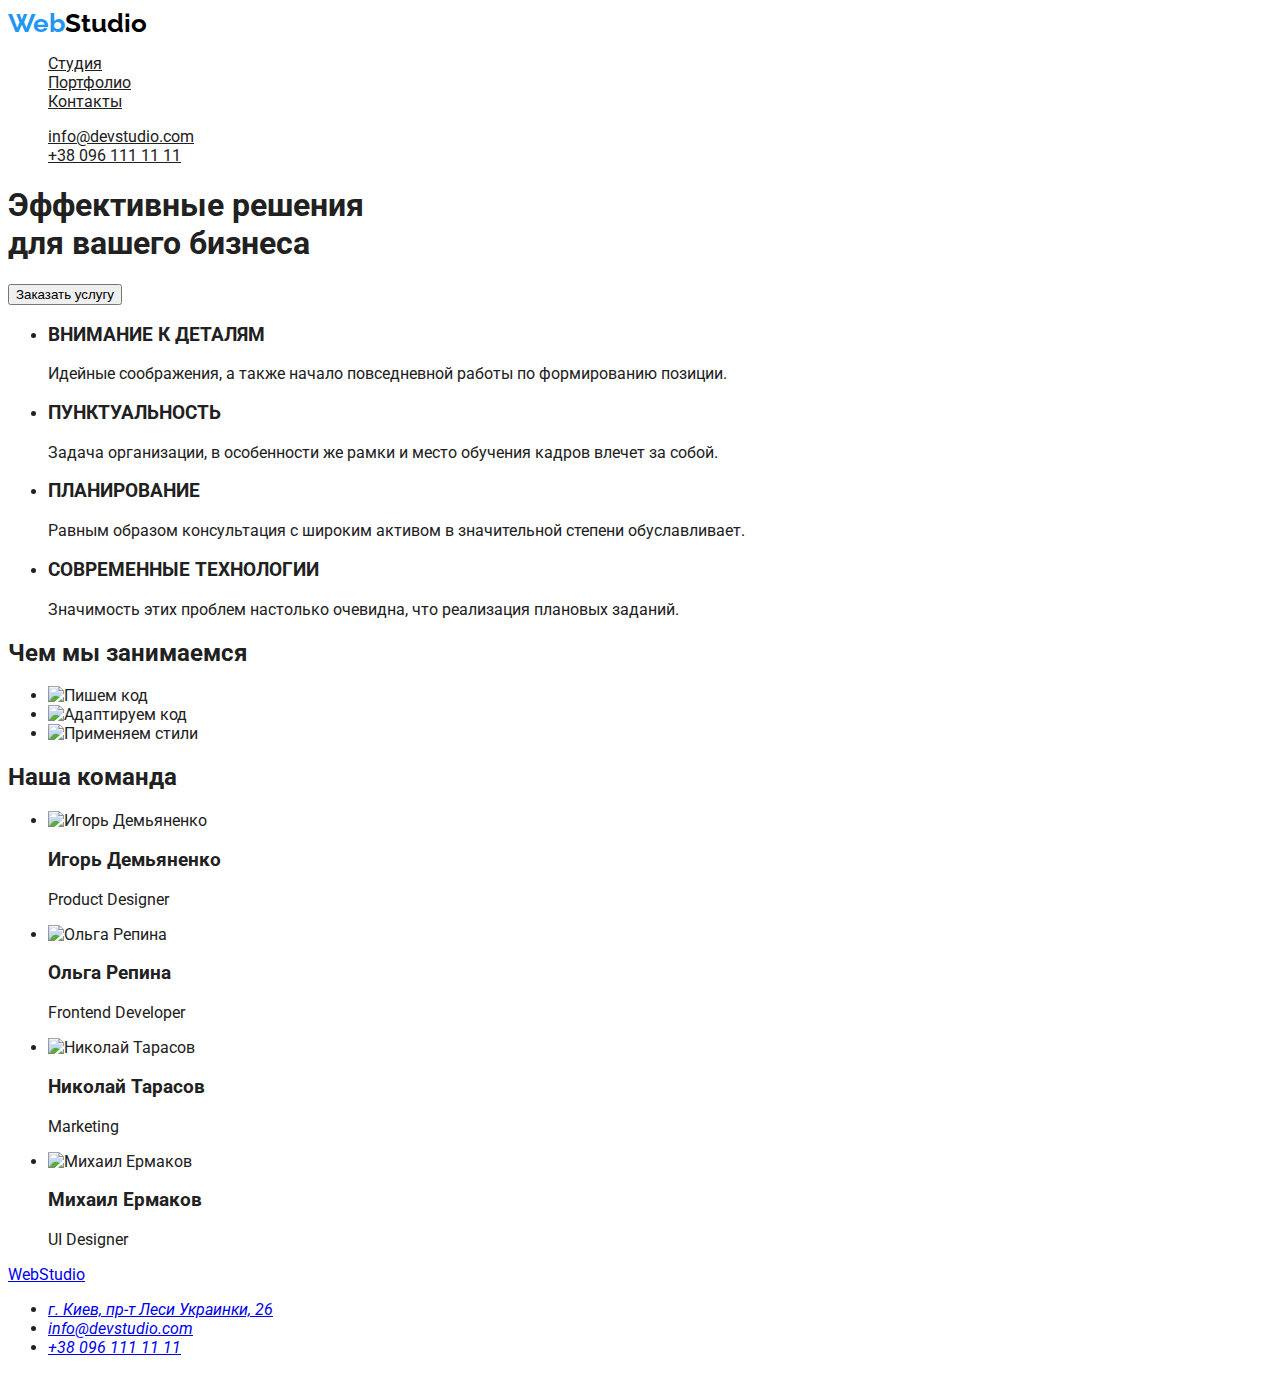
==== index.html @ 19f41f30 "Внесены правки по css" ====
<!DOCTYPE html>
<html lang="ru">
<head>
    <meta charset="UTF-8">
    <meta http-equiv="X-UA-Compatible" content="IE=edge">
    <meta name="viewport" content="width=device-width, initial-scale=1.0">
    <title>Document</title>
    <link rel="stylesheet" href="./css/styles.css">

    <link rel="preconnect" href="https://fonts.googleapis.com">
    <link rel="preconnect" href="https://fonts.gstatic.com" crossorigin>
    <link href="https://fonts.googleapis.com/css2?family=Raleway:wght@700&family=Roboto:wght@400;500;700;900&display=swap"
        rel="stylesheet">
</head>
<body class="page">
    <header>     
    <nav class="nav">
        <a href="./index.html" class="nav-site-name"><span class="logo">Web</span>Studio</a>
        <ul class="nav-links list">
            <li><a href="./index.html" class="nav-link" >Студия</a></li>
            <li><a href="./portfolio.html" class="nav-link">Портфолио</a></li>
            <li><a href="" class="nav-link">Контакты</a></li>
        </ul>
    </nav>
        <ul class="contacts list">
            <li>
                <a href="mailto:info@devstudio.com" class="contacts-link">info@devstudio.com</a>
            </li>
            <li>
                <a href="tel:+380961111111" class="contacts-link">+38 096 111 11 11</a>
            </li>
        </ul>
        
    </header>

    <main>
            <section class="hero">
                <h1 class="title">Эффективные решения <br> для вашего бизнеса</h1>
                <button type="button" class="hero-button">Заказать услугу</button>
            </section>

        <section class="section">
            <h2 hidden class="section-title">Особенности</h2>
            <ul class="feature-list">
                <li>
                    <h3 class="title">ВНИМАНИЕ К ДЕТАЛЯМ</h3>
                    <p>Идейные соображения, а также начало повседневной работы по формированию позиции.</p>
                </li>
                <li>
                    <h3 class="title">ПУНКТУАЛЬНОСТЬ</h3>
                    <p>Задача организации, в особенности же рамки и место обучения кадров влечет за собой.</p>
                </li>
                <li>
                    <h3 class="title">ПЛАНИРОВАНИЕ</h3>
                    <p>Равным образом консультация с широким активом в значительной степени обуславливает.</p>
                </li>
                <li>
                    <h3 class="title">СОВРЕМЕННЫЕ ТЕХНОЛОГИИ</h3>
                    <p>Значимость этих проблем настолько очевидна, что реализация плановых заданий.</p>
                </li>
            </ul>
        </section>

        <section class="section">
            <h2 "section-title">Чем мы занимаемся</h2>
            <ul>
                <li>
                    <img src="./img/work1.jpg" alt="Пишем код" width="370" height="294">
                </li>
                <li>
                    <img src="./img/work2.jpg" alt="Адаптируем код" width="370" height="294">
                </li>
                <li>
                    <img src="./img/work3.jpg" alt="Применяем стили" width="370" height="294">
                </li>
            </ul>
        </section>

        <section class="section">
            <h2 "section-title">Наша команда</h2>
            <ul>
                <li>
                    <img src="./img/team1.jpg" alt="Игорь Демьяненко" width="270" height="260">
                    <h3>Игорь Демьяненко</h3>
                    <p>Product Designer</p>
                </li>
                <li>
                    <img src="./img/team2.jpg" alt="Ольга Репина" width="270" height="260">
                    <h3>Ольга Репина</h3>
                    <p>Frontend Developer</p>
                </li>
                <li>
                    <img src="./img/team3.jpg" alt="Николай Тарасов" width="270" height="260">
                    <h3>Николай Тарасов</h3>
                    <p>Marketing</p>
                </li>
                <li>
                    <img src="./img/team4.jpg" alt="Михаил Ермаков" width="270" height="260">
                    <h3>Михаил Ермаков</h3>
                    <p>UI Designer</p>
                </li>
            </ul>
        </section>
    </main>

    <footer>
        <a href="./index.html">WebStudio</a>
        <address>
            <ul>
                <li>
                    <a href="https://goo.gl/maps/xSkkUEiwsvb9ifkXA" target="_blank" rel="noreferrer noopener">г. Киев, пр-т Леси Украинки, 26</a>
                </li>
                <li>
                    <a href="mailto:info@devstudio.com">info@devstudio.com</a>
                </li>
                <li>
                    <a href="tel:+380961111111">+38 096 111 11 11</a>
                </li>
            </ul>
        </address>
    </footer>
</body>
</html>
---- css/styles.css ----
:root {
    --primary-text-color: #212121;
    --main-title-text-color: #FFFFFF;
    --accent-color: #2196F3;
    --optional-text-color: #757575;
}

.page {
    background-color: #ffffff;
    color: var(--primary-text-color);
    font-family: 'Roboto', 'Raleway', sans-serif;
}
.nav-site-name {
    color: black;
    text-decoration: none;
    font-family: 'Raleway', sans-serif;
    font-weight: bold;
    font-size: 26px;
}

.list {
    list-style: none;
}

/* Site nav */

.logo {
    color: var(--accent-color);
}

.nav-link {
    color: var(--primary-text-color);
}

.nav-link:hover, .nav-link:focus {
    color: var(--accent-color);
}

.contacts-link {
    color: var(--primary-text-color);
}
.contacts-link:hover, .contacts-link:focus {
    color: var(--accent-color);
}


/* Hero */
/* Section */
.feature-list .title {
    color: #212121;
}


/*
.nav > .nav-links > .nav-studio {
  text-decoration: none;
  color: #212121;
  font-weight: 700;
  font-size: 14px;
}


.hero {
  background-color: #2f303a;
  width: 1600px;
  height: 600px;
}
.title {
  font-size: 44px;
  color: #ffffff;
  text-align: center;
}

.hero-button {
  background-color: #2196f3;
  color: #ffffff;
  width: 200px;
  height: 50px;
  text-align: center;

  font-size: 16px;
  font-weight: bold;

  margin-top: 350px;
  margin-bottom: 200px;
}
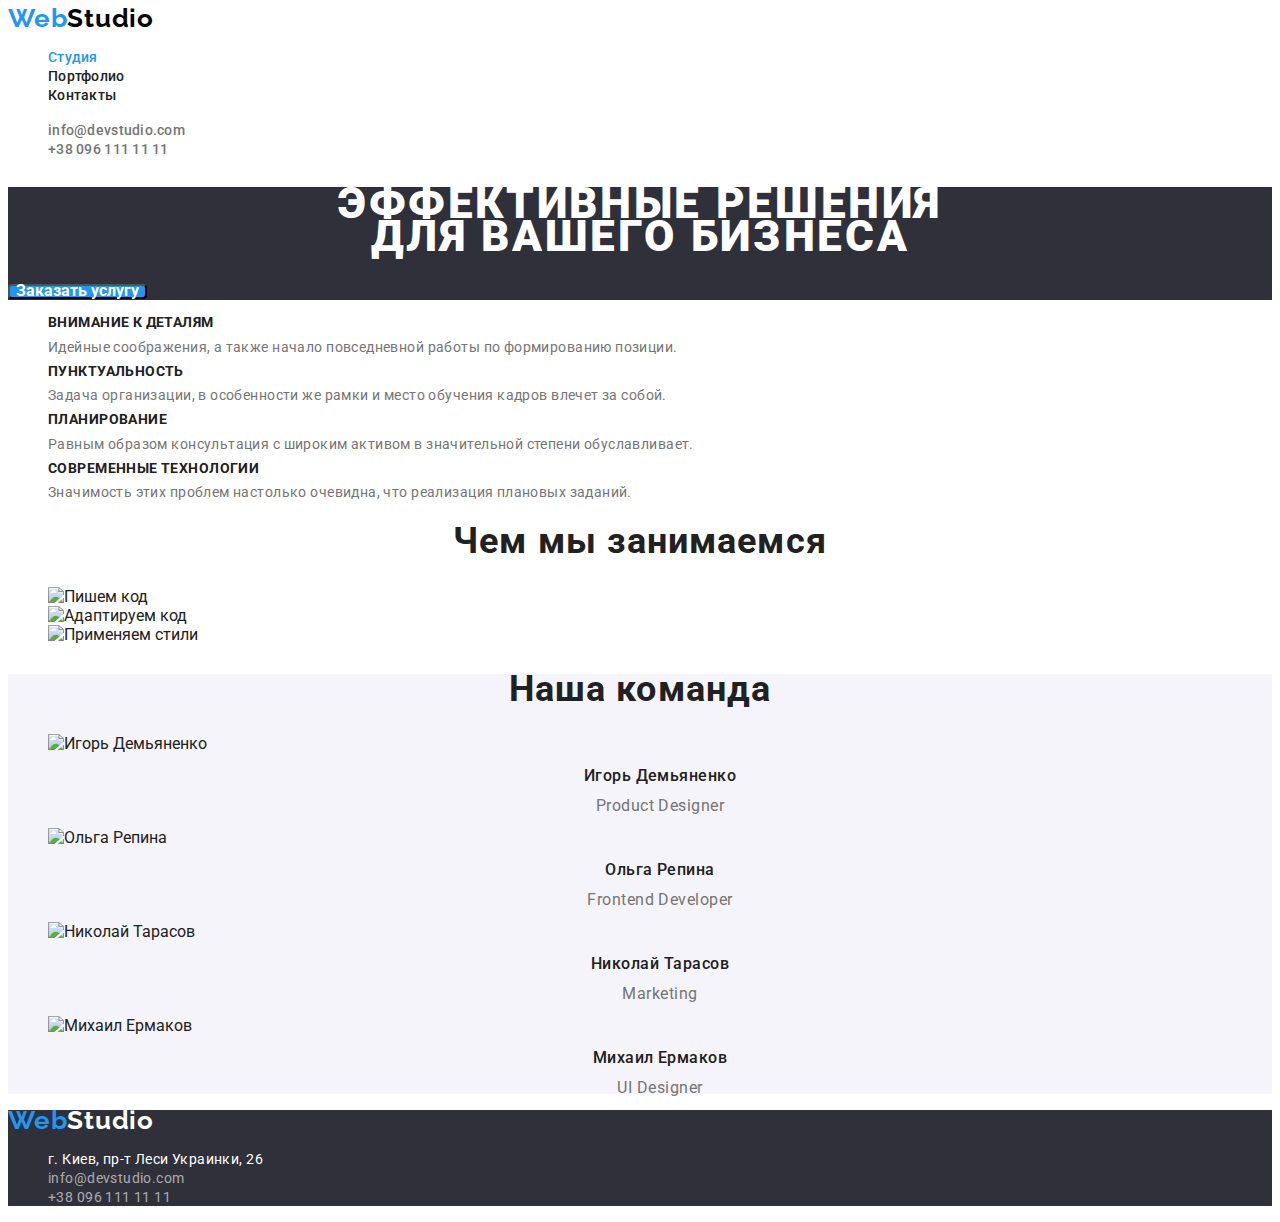
==== commit a4e815b5: "Добавлены стили css из 2 дз" ====
--- a/index.html
+++ b/index.html
@@ -17,17 +17,17 @@
     <nav class="nav">
         <a href="./index.html" class="nav-site-name"><span class="logo">Web</span>Studio</a>
         <ul class="nav-links list">
-            <li><a href="./index.html" class="nav-link" >Студия</a></li>
-            <li><a href="./portfolio.html" class="nav-link">Портфолио</a></li>
-            <li><a href="" class="nav-link">Контакты</a></li>
+            <li><a href="./index.html" class="nav-link link current" >Студия</a></li>
+            <li><a href="./portfolio.html" class="nav-link link">Портфолио</a></li>
+            <li><a href="" class="nav-link link">Контакты</a></li>
         </ul>
     </nav>
-        <ul class="contacts list">
+        <ul class="contacts-list list">
             <li>
-                <a href="mailto:info@devstudio.com" class="contacts-link">info@devstudio.com</a>
+                <a class="contacts-link link" href="mailto:info@devstudio.com" >info@devstudio.com</a>
             </li>
             <li>
-                <a href="tel:+380961111111" class="contacts-link">+38 096 111 11 11</a>
+                <a class="contacts-link link" href="tel:+380961111111" >+38 096 111 11 11</a>
             </li>
         </ul>
         
@@ -41,29 +41,29 @@
 
         <section class="section">
             <h2 hidden class="section-title">Особенности</h2>
-            <ul class="feature-list">
+            <ul class="feature-list list">
                 <li>
-                    <h3 class="title">ВНИМАНИЕ К ДЕТАЛЯМ</h3>
-                    <p>Идейные соображения, а также начало повседневной работы по формированию позиции.</p>
+                    <h3 class="feature-title">ВНИМАНИЕ К ДЕТАЛЯМ</h3>
+                    <p class="paragraph">Идейные соображения, а также начало повседневной работы по формированию позиции.</p>
                 </li>
                 <li>
-                    <h3 class="title">ПУНКТУАЛЬНОСТЬ</h3>
-                    <p>Задача организации, в особенности же рамки и место обучения кадров влечет за собой.</p>
+                    <h3 class="feature-title">ПУНКТУАЛЬНОСТЬ</h3>
+                    <p class="paragraph">Задача организации, в особенности же рамки и место обучения кадров влечет за собой.</p>
                 </li>
                 <li>
-                    <h3 class="title">ПЛАНИРОВАНИЕ</h3>
-                    <p>Равным образом консультация с широким активом в значительной степени обуславливает.</p>
+                    <h3 class="feature-title">ПЛАНИРОВАНИЕ</h3>
+                    <p class="paragraph">Равным образом консультация с широким активом в значительной степени обуславливает.</p>
                 </li>
                 <li>
-                    <h3 class="title">СОВРЕМЕННЫЕ ТЕХНОЛОГИИ</h3>
-                    <p>Значимость этих проблем настолько очевидна, что реализация плановых заданий.</p>
+                    <h3 class="feature-title">СОВРЕМЕННЫЕ ТЕХНОЛОГИИ</h3>
+                    <p class="paragraph">Значимость этих проблем настолько очевидна, что реализация плановых заданий.</p>
                 </li>
             </ul>
         </section>
 
         <section class="section">
-            <h2 "section-title">Чем мы занимаемся</h2>
-            <ul>
+            <h2 class="section-title">Чем мы занимаемся</h2>
+            <ul class="list"> 
                 <li>
                     <img src="./img/work1.jpg" alt="Пишем код" width="370" height="294">
                 </li>
@@ -76,45 +76,45 @@
             </ul>
         </section>
 
-        <section class="section">
-            <h2 "section-title">Наша команда</h2>
-            <ul>
+        <section class="section-command">
+            <h2 class="section-title">Наша команда</h2>
+            <ul class="list">
                 <li>
                     <img src="./img/team1.jpg" alt="Игорь Демьяненко" width="270" height="260">
-                    <h3>Игорь Демьяненко</h3>
-                    <p>Product Designer</p>
+                    <h3 class="title-command">Игорь Демьяненко</h3>
+                    <p class="command-paragraph">Product Designer</p>
                 </li>
                 <li>
                     <img src="./img/team2.jpg" alt="Ольга Репина" width="270" height="260">
-                    <h3>Ольга Репина</h3>
-                    <p>Frontend Developer</p>
+                    <h3 class="title-command">Ольга Репина</h3>
+                    <p class="command-paragraph">Frontend Developer</p>
                 </li>
                 <li>
                     <img src="./img/team3.jpg" alt="Николай Тарасов" width="270" height="260">
-                    <h3>Николай Тарасов</h3>
-                    <p>Marketing</p>
+                    <h3 class="title-command">Николай Тарасов</h3>
+                    <p class="command-paragraph">Marketing</p>
                 </li>
                 <li>
                     <img src="./img/team4.jpg" alt="Михаил Ермаков" width="270" height="260">
-                    <h3>Михаил Ермаков</h3>
-                    <p>UI Designer</p>
+                    <h3 class="title-command">Михаил Ермаков</h3>
+                    <p class="command-paragraph">UI Designer</p>
                 </li>
             </ul>
         </section>
     </main>
 
-    <footer>
-        <a href="./index.html">WebStudio</a>
-        <address>
-            <ul>
+    <footer class="footer">
+        <a class="logo-footer" href="./index.html"><span class="logo">Web</span>Studio</a>
+        <address class="address">
+            <ul class="list">
                 <li>
-                    <a href="https://goo.gl/maps/xSkkUEiwsvb9ifkXA" target="_blank" rel="noreferrer noopener">г. Киев, пр-т Леси Украинки, 26</a>
+                    <a class="address-location link" href="https://goo.gl/maps/xSkkUEiwsvb9ifkXA" target="_blank" rel="noreferrer noopener">г. Киев, пр-т Леси Украинки, 26</a>
                 </li>
                 <li>
-                    <a href="mailto:info@devstudio.com">info@devstudio.com</a>
+                    <a class="address-link link" href="mailto:info@devstudio.com">info@devstudio.com</a>
                 </li>
                 <li>
-                    <a href="tel:+380961111111">+38 096 111 11 11</a>
+                    <a class="address-link link" href="tel:+380961111111" >+38 096 111 11 11</a>
                 </li>
             </ul>
         </address>
--- a/css/styles.css
+++ b/css/styles.css
@@ -1,86 +1,225 @@
+/* ----------------STUDIO-------------------- */
 :root {
-    --primary-text-color: #212121;
-    --main-title-text-color: #FFFFFF;
-    --accent-color: #2196F3;
-    --optional-text-color: #757575;
+  --primary-text-color: #212121;
+  --logo-color: #000000;
+  --background-color: #ffffff;
+  --background-color-secondary: #2f303a;
+  --accent-color: #2196f3;
+  --optional-text-color: #757575;
+  --footer-contacts-color: rgba(255, 255, 255, 0.6);
+  --buttons-bgc: #f5f4fa;
+  --background-color-hover: #188ce8;
 }
 
 .page {
-    background-color: #ffffff;
-    color: var(--primary-text-color);
-    font-family: 'Roboto', 'Raleway', sans-serif;
-}
+  background-color: var(--background-color);
+  color: var(--primary-text-color);
+  font-family: 'Roboto', sans-serif;
+}
+
+.list {
+  list-style: none;
+}
+
+.link {
+  text-decoration: none;
+}
+
+/* --------------------------Site nav--------------------------- */
 .nav-site-name {
-    color: black;
-    text-decoration: none;
-    font-family: 'Raleway', sans-serif;
-    font-weight: bold;
-    font-size: 26px;
-}
-
-.list {
-    list-style: none;
-}
-
-/* Site nav */
+  color: var(--logo-color);
+  font-family: 'Raleway', sans-serif;
+  font-weight: bold;
+  font-size: 26px;
+  line-height: calc(26 / 31);
+  letter-spacing: 0.03em;
+  text-decoration: none;
+}
 
 .logo {
-    color: var(--accent-color);
+  color: var(--accent-color);
 }
 
 .nav-link {
-    color: var(--primary-text-color);
-}
-
-.nav-link:hover, .nav-link:focus {
-    color: var(--accent-color);
+  font-weight: 500;
+  font-size: 14px;
+  line-height: calc(14 / 16);
+  letter-spacing: 0.02em;
+  color: var(--primary-text-color);
+}
+
+.nav-link:hover,
+.nav-link:focus {
+  color: var(--accent-color);
 }
 
 .contacts-link {
-    color: var(--primary-text-color);
-}
-.contacts-link:hover, .contacts-link:focus {
-    color: var(--accent-color);
-}
-
-
-/* Hero */
-/* Section */
-.feature-list .title {
-    color: #212121;
-}
-
-
-/*
-.nav > .nav-links > .nav-studio {
+  color: var(--primary-text-color);
+  font-weight: 500;
+  font-size: 14px;
+  line-height: calc(14 / 16);
+  letter-spacing: 0.02em;
+  color: var(--optional-text-color);
+}
+.contacts-link:hover,
+.contacts-link:focus {
+  color: var(--accent-color);
+}
+
+.current {
+  color: var(--accent-color);
+}
+
+/* --------------------Hero-------------------- */
+.hero {
+  background-color: var(--background-color-secondary);
+}
+
+.title {
+  font-weight: 900;
+  font-size: 44px;
+  line-height: calc(44 / 60);
+  text-align: center;
+  letter-spacing: 0.06em;
+  text-transform: uppercase;
+  color: var(--background-color);
+}
+
+.hero-button {
+  font-family: inherit;
+  background-color: var(--accent-color);
+  color: var(--background-color);
+  text-align: center;
+  font-size: 16px;
+  font-weight: bold;
+  line-height: calc(16 / 30);
+  border-radius: 4px;
+}
+.hero-button:hover {
+  cursor: pointer;
+  background-color: var(--background-color-hover);
+}
+
+/* -----------------Section-work-------------------- */
+.section-title {
+  font-weight: bold;
+  font-size: 36px;
+  line-height: calc(36 / 42);
+  text-align: center;
+  letter-spacing: 0.03em;
+  color: var(--primary-text-color);
+}
+
+.feature-title {
+  font-weight: bold;
+  font-size: 14px;
+  line-height: calc(14 / 16);
+  letter-spacing: 0.03em;
+  text-transform: uppercase;
+  color: var(--primary-text-color);
+}
+.feature-list .paragraph {
+  font-size: 14px;
+  line-height: calc(14 / 24);
+  letter-spacing: 0.03em;
+  color: var(--optional-text-color);
+}
+
+/* ----------------Section-command-------------- */
+.title-command {
+  font-weight: 500;
+  font-size: 16px;
+  line-height: calc(16 / 19);
+  text-align: center;
+  letter-spacing: 0.03em;
+  color: var(--primary-text-color);
+}
+
+.command-paragraph {
+  font-size: 16px;
+  line-height: calc(16 / 19);
+  text-align: center;
+  letter-spacing: 0.03em;
+  color: var(--optional-text-color);
+}
+
+.section-command {
+  background-color: var(--buttons-bgc);
+}
+/* ------------------Footer---------------- */
+.footer {
+  background-color: var(--background-color-secondary);
+}
+.logo-footer {
+  font-family: Raleway;
+  font-style: normal;
+  font-weight: bold;
+  font-size: 26px;
+  line-height: calc(26 / 31);
+  letter-spacing: 0.03em;
   text-decoration: none;
-  color: #212121;
-  font-weight: 700;
-  font-size: 14px;
-}
-
-
-.hero {
-  background-color: #2f303a;
-  width: 1600px;
-  height: 600px;
-}
-.title {
-  font-size: 44px;
-  color: #ffffff;
-  text-align: center;
-}
-
-.hero-button {
-  background-color: #2196f3;
-  color: #ffffff;
-  width: 200px;
-  height: 50px;
-  text-align: center;
-
-  font-size: 16px;
-  font-weight: bold;
-
-  margin-top: 350px;
-  margin-bottom: 200px;
-}
+  color: var(--background-color);
+}
+
+.address-location {
+  font-style: normal;
+  font-weight: normal;
+  font-size: 14px;
+  line-height: calc(14 / 24);
+  letter-spacing: 0.03em;
+  color: var(--background-color);
+}
+.address-link {
+  font-style: normal;
+  font-weight: normal;
+  font-size: 14px;
+  line-height: calc(14 / 24);
+  letter-spacing: 0.03em;
+  color: var(--footer-contacts-color);
+}
+
+.address-link:hover,
+.address-link:focus {
+  color: var(--background-color);
+}
+
+/* ----------------------PORTFOLIO------------------------ */
+/* ----------------------Buttons-------------------- */
+.portfolio-button {
+  font-family: inherit;
+  background-color: var(--buttons-bgc);
+  border-radius: 4px;
+  font-weight: 500;
+  font-size: 16px;
+  line-height: calc(16 / 26) x;
+  text-align: center;
+  letter-spacing: 0.03em;
+  color: var(--primary-text-color);
+}
+
+.portfolio-button:hover,
+.portfolio-button:focus {
+  background-color: var(--accent-color);
+  color: var(--background-color);
+  cursor: pointer;
+}
+
+.portfolio-current-button {
+  background-color: var(--accent-color);
+  color: var(--background-color);
+}
+/* -----------------------Gallery---------------------- */
+.portfolio-gallery {
+  font-weight: bold;
+  font-size: 18px;
+  line-height: 36px;
+  letter-spacing: 0.06em;
+  color: var(--primary-text-color);
+}
+
+.portfolio-paragraph {
+  font-size: 16px;
+  line-height: calc(16 / 30);
+  letter-spacing: 0.03em;
+  color: var(--optional-text-color);
+}
